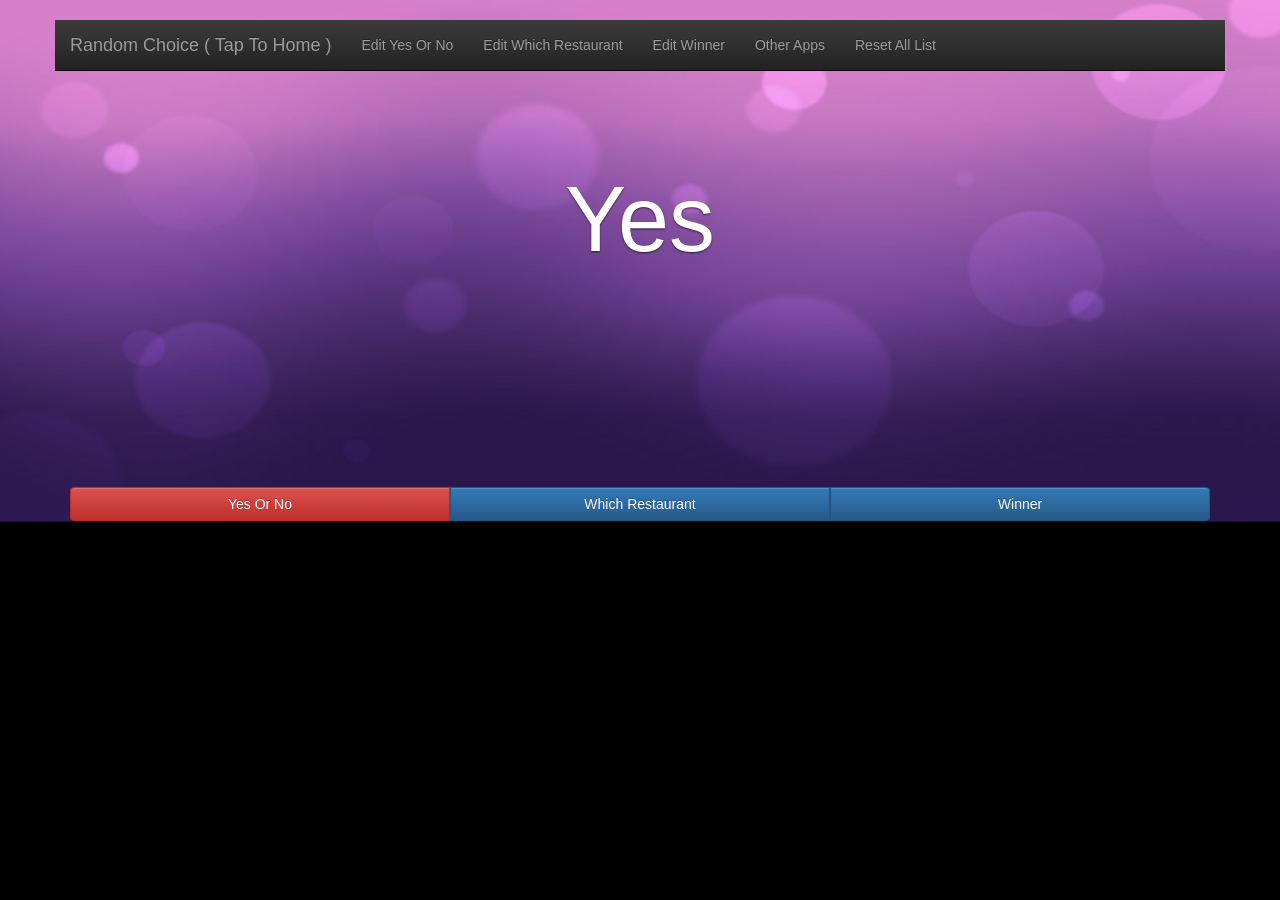
==== www/index.html @ f1ada48c "asd" ====
<!DOCTYPE html>
<!--
    Copyright (c) 2012-2016 Adobe Systems Incorporated. All rights reserved.

    Licensed to the Apache Software Foundation (ASF) under one
    or more contributor license agreements.  See the NOTICE file
    distributed with this work for additional information
    regarding copyright ownership.  The ASF licenses this file
    to you under the Apache License, Version 2.0 (the
    "License"); you may not use this file except in compliance
    with the License.  You may obtain a copy of the License at

    http://www.apache.org/licenses/LICENSE-2.0

    Unless required by applicable law or agreed to in writing,
    software distributed under the License is distributed on an
    "AS IS" BASIS, WITHOUT WARRANTIES OR CONDITIONS OF ANY
     KIND, either express or implied.  See the License for the
    specific language governing permissions and limitations
    under the License.
-->
<html>

<head>
    <meta charset="utf-8" />
    <meta name="format-detection" content="telephone=no" />
    <meta name="msapplication-tap-highlight" content="no" />
   <meta http-equiv="X-UA-Compatible" content="IE=edge">
  <meta name="viewport" content="width=device-width, target-densitydpi=160dpi, initial-scale=1.0, maximum-scale=1, user-scalable=no, minimal-ui">
    <!-- This is a wide open CSP declaration. To lock this down for production, see below. -->
    <meta http-equiv="Content-Security-Policy" content="default-src * 'unsafe-inline'; style-src 'self' 'unsafe-inline'; media-src *" />
	    <script type="text/javascript" src="cordova.js"></script>
    <script type="text/javascript" src="js/index.js"></script>
	<link rel="stylesheet" href="css/bootstrap.min.css">
	<link rel="stylesheet" href="css/bootstrap-theme.css">
	<link rel="stylesheet" href="css/custom.css">
	
	<script src='js/jquery.js'></script>
	<!--<script src='js/jquery.mobile.custom.js'></script>-->
	<script src='js/bootstrap.js'></script>
	<script type="text/javascript" src="js/jssor.slider.mini.js"></script>
	<script src="js/docs.min.js"></script>
	<script src="js/local_storage_manager.js"></script>
	<script src="js/function.js"></script>
	
    <script src="js/ie10-viewport-bug-workaround.js"></script>
    <style>
        /* use navbar-wrapper to wrap navigation bar, the purpose is to overlay navigation bar above slider */
        .navbar-wrapper {
            position: absolute;
            top: 20px;
            left: 0;
            width: 100%;
            height: 51px;
        }
        .navbar-wrapper > .container {
            padding: 0;
        }

        @media all and (max-width: 768px ){
            .navbar-wrapper {
                position: relative;
                top: 0px;
            }
        }
    </style>
    <!-- Good default declaration:
    * gap: is required only on iOS (when using UIWebView) and is needed for JS->native communication
    * https://ssl.gstatic.com is required only on Android and is needed for TalkBack to function properly
    * Disables use of eval() and inline scripts in order to mitigate risk of XSS vulnerabilities. To change this:
        * Enable inline JS: add 'unsafe-inline' to default-src
        * Enable eval(): add 'unsafe-eval' to default-src
    * Create your own at http://cspisawesome.com
    -->
    <!-- <meta http-equiv="Content-Security-Policy" content="default-src 'self' data: gap: 'unsafe-inline' https://ssl.gstatic.com; style-src 'self' 'unsafe-inline'; media-src *" /> -->

    <!--<link rel="stylesheet" type="text/css" href="css/index.css" />-->
    <title>Hello World</title>
</head>

<body style="background:black">

    <!-- NAVBAR
    ================================================== -->
    <style>
        /* use navbar-wrapper to wrap navigation bar, the purpose is to overlay navigation bar above slider */
        .navbar-wrapper {
            position: absolute;
            top: 20px;
            left: 0;
            width: 100%;
            height: 51px;
        }
        .navbar-wrapper > .container {
            padding: 0;
        }

        @media all and (max-width: 768px ){
            .navbar-wrapper {
                position: relative;
                top: 0px;
            }
        }
		
		.slider_itemcontainer .carousel-caption{
			margin: 0;
			position: absolute;
			top: 55%;
			left: 50%;
			margin-right: -50%;
			transform: translate(-50%, -50%);
		}
    </style>
    <div class="navbar-wrapper">
        <div class="container">

            <nav class="navbar navbar-inverse navbar-static-top" role="navigation" style="margin-bottom: 0px;">
                <div class="container">
                    <div class="navbar-header">
                        <button type="button" class="navbar-toggle collapsed" data-toggle="collapse" data-target="#navbar" aria-expanded="false" aria-controls="navbar">
                            <span class="sr-only">Toggle navigation</span>
                            <span class="icon-bar"></span>
                            <span class="icon-bar"></span>
                            <span class="icon-bar"></span>
                        </button>
                        <a class="navbar-brand" href="index.html">Random Choice ( Tap To Home )</a>
                    </div>
                    <div id="navbar" class="navbar-collapse collapse">
								
                        <ul class="nav navbar-nav">
                      
								
                              <li><a href="edit.html?list=0" class="menutitle0">Edit List 1</a></li>
					
                            <li><a href="edit.html?list=1" class="menutitle1">Edit List 2</a></li>
							
					
                            <li><a href="edit.html?list=2" class="menutitle2">Edit List 3</a></li>
							<li><a href="market://details?id=Sky+Explorer" class="suggest">Other Apps</a></li>
							
							<li><a href="#" class="menutitlereset">Reset All List</a></li>
							
							
                        </ul>
                    </div>
                </div>
            </nav>

        </div>
    </div>

    <div style="min-height: 50px;">
				
        <!-- Jssor Slider Begin -->
        <!-- To move inline styles to css file/block, please specify a class name for each element. --> 
        <!-- ================================================== -->
        <div id="slider1_container" style="visibility: hidden; position: relative; margin: 0 auto;
        top: 0px; left: 0px; width: 1300px; height: 530px; overflow: hidden;">
            <!-- Loading Screen -->
            <div u="loading" style="position: absolute; top: 0px; left: 0px;">
                <div style="filter: alpha(opacity=70); opacity: 0.7; position: absolute; display: block;
                top: 0px; left: 0px; width: 100%; height: 100%;">
                </div>
                <div style="position: absolute; display: block; background: url(../img/loading.gif) no-repeat center center;
                top: 0px; left: 0px; width: 100%; height: 100%;">
                </div>
            </div>
            <!-- Slides Container -->
            <div class="slider_itemcontainer" u="slides" style="position: absolute; left: 0px; top: 0px; width: 1300px; height: 530px; overflow: hidden;">
               <!-- <div>
                    <img u="image" src2="../img/1920/red.jpg" />
					<div class="container">
						<div class="carousel-caption" >
							 <h1 style="font-size: 444%;">Bootstrap 3 Carousel</h1>
						</div>
					</div>
                </div>
                <div>
                    <img u="image" src2="../img/1920/purple.jpg" />
                </div>
                <div>
                    <img u="image" src2="../img/1920/blue.jpg" />
                </div>
				-->
            </div>
            
            <!--#region Bullet Navigator Skin Begin -->
            <!-- Help: http://www.jssor.com/tutorial/set-bullet-navigator.html -->
            <style>
                /* jssor slider bullet navigator skin 21 css */
                /*
                .jssorb21 div           (normal)
                .jssorb21 div:hover     (normal mouseover)
                .jssorb21 .av           (active)
                .jssorb21 .av:hover     (active mouseover)
                .jssorb21 .dn           (mousedown)
                */
                .jssorb21 {
                    position: absolute;
                }
                .jssorb21 div, .jssorb21 div:hover, .jssorb21 .av {
                    position: absolute;
                    /* size of bullet elment */
                    width: 19px;
                    height: 19px;
                    text-align: center;
                    line-height: 19px;
                    color: white;
                    font-size: 12px;
                    background: url(../img/b21.png) no-repeat;
                    overflow: hidden;
                    cursor: pointer;
                }
                .jssorb21 div { background-position: -5px -5px; }
                .jssorb21 div:hover, .jssorb21 .av:hover { background-position: -35px -5px; }
                .jssorb21 .av { background-position: -65px -5px; }
                .jssorb21 .dn, .jssorb21 .dn:hover { background-position: -95px -5px; }
            </style>
            <!-- bullet navigator container -->
            <div u="navigator" class="jssorb21" style="bottom: 26px; right: 6px;">
                <!-- bullet navigator item prototype -->
                <div u="prototype" style="display:none"></div>
            </div>
            <!--#endregion Bullet Navigator Skin End -->
            
            <!--#region Arrow Navigator Skin Begin -->
            <!-- Help: http://www.jssor.com/tutorial/set-arrow-navigator.html -->
            <style>
                /* jssor slider arrow navigator skin 21 css */
                /*
                .jssora21l                  (normal)
                .jssora21r                  (normal)
                .jssora21l:hover            (normal mouseover)
                .jssora21r:hover            (normal mouseover)
                .jssora21l.jssora21ldn      (mousedown)
                .jssora21r.jssora21rdn      (mousedown)
                */
                .jssora21l, .jssora21r {
                    display: block;
                    position: absolute;
                    /* size of arrow element */
                    width: 55px;
                    height: 55px;
                    cursor: pointer;
                    background: url(../img/a21.png) center center no-repeat;
                    overflow: hidden;
                }
                .jssora21l { background-position: -3px -33px; }
                .jssora21r { background-position: -63px -33px; }
                .jssora21l:hover { background-position: -123px -33px; }
                .jssora21r:hover { background-position: -183px -33px; }
                .jssora21l.jssora21ldn { background-position: -243px -33px; }
                .jssora21r.jssora21rdn { background-position: -303px -33px; }
            </style>
            <!-- Arrow Left -->
            <!--<span u="arrowleft" class="jssora21l" style="top: 123px; left: 8px;">-->
            </span>
            <!-- Arrow Right -->
           <!-- <span u="arrowright" class="jssora21r" style="top: 123px; right: 8px;">-->
            </span>
            <!--#endregion Arrow Navigator Skin End -->
            <a style="display: none" href="http://www.jssor.com">Bootstrap Carousel</a>
        </div>
        <!-- Jssor Slider End -->
    </div>

    <!-- Marketing messaging and featurettes
    ================================================== -->
    <!-- Wrap the rest of the page in another container to center all the content. -->

 <div class="container" style="margin-top:-35px">
<div class="btn-group btn-group-justified" role="group" aria-label="...">
  <div class="btn-group" role="group">
    <button type="button" class="btn btn-primary golistpagebutton0" >Left</button>
  </div>
  <div class="btn-group" role="group">
    <button type="button" class="btn btn-primary golistpagebutton1">Middle</button>
  </div>
  <div class="btn-group" role="group">
    <button type="button" class="btn btn-primary golistpagebutton2">Right</button>
  </div>
</div>
  </div>
    <!-- Bootstrap core JavaScript
    ================================================== -->
    <!-- Placed at the end of the document so the pages load faster -->

    <script>

        jQuery(document).ready(function ($) {
			var onPageLoadListNo= Url.get.list == undefined ? 0 : Url.get.list ;
			var save = new LocalStorageManager();
			//debugger;
	//alert(JSON.stringify(save.getGameState()));
	
	//setDefaultWholeList()
			if(save.getGameState()===null || save.getGameState()===""){
				setDefaultWholeList();
				 wholeListArr= save.getGameState();
			}else{
				 wholeListArr= save.getGameState();
			}

			var listArr = save.getGameState();
			//debugger;
			for (i = 0; i < listArr.length; i++) { 
			
				$(".menutitle"+ i).html("Edit " + listArr[i].title);
				$(".golistpagebutton"+ i).html(listArr[i].title);
			
			}
			
			listArr=listArr[onPageLoadListNo];
			
			var bannerHTML ="";
			//debugger;
			var bgimg=1;
			var pause=1;
			//alert(listArr.content.length);
			//debugger;
			for (i = 0; i < listArr.content.length; i++) { 
				bgimg++;
				if(bgimg>3){
					bgimg=1
				}
				bannerHTML +="<div>"+
					
						"<img u=\"image\" src2=\"img/1920/"+bgimg+".jpg\" />"+
						
							"	<div class=\"container\">"+
									"<div class=\"carousel-caption\" >"+
							"		 <h1 style=\"font-size: 666%;transform: translate(0, -50%);\">"+listArr.content[i].Name+"</h1>"+
								"</div>"+
							"</div>"+
						"</div>"
			
			}
			$(".slider_itemcontainer").html(bannerHTML);
			
			$("#slider1_container").bind("click",function(){
				if(pause==1){
					jssor_slider1.$Pause()
					if(Math.floor(Math.random() * 12) + 1 == 1 ){
						admob.requestInterstitialAd();
					}
						
					pause=0;
				}else{
					jssor_slider1.$Play()
					pause=1;
				}
			});
					
		
		
            var options = {
                $AutoPlay: true,                                    //[Optional] Whether to auto play, to enable slideshow, this option must be set to true, default value is false
                $AutoPlaySteps: 1,                                  //[Optional] Steps to go for each navigation request (this options applys only when slideshow disabled), the default value is 1
                $Idle: 0,                            //[Optional] Interval (in milliseconds) to go for next slide since the previous stopped if the slider is auto playing, default value is 3000
                $PauseOnHover: 0,                                   //[Optional] Whether to pause when mouse over if a slider is auto playing, 0 no pause, 1 pause for desktop, 2 pause for touch device, 3 pause for desktop and touch device, 4 freeze for desktop, 8 freeze for touch device, 12 freeze for desktop and touch device, default value is 1

                $ArrowKeyNavigation: true,   			            //[Optional] Allows keyboard (arrow key) navigation or not, default value is false
                $SlideEasing: $JssorEasing$.$EaseOutQuint,          //[Optional] Specifies easing for right to left animation, default value is $JssorEasing$.$EaseOutQuad
                $SlideDuration: 10,                                //[Optional] Specifies default duration (swipe) for slide in milliseconds, default value is 500
                $MinDragOffsetToSlide: 1120,                          //[Optional] Minimum drag offset to trigger slide , default value is 20
                //$SlideWidth: 600,                                 //[Optional] Width of every slide in pixels, default value is width of 'slides' container
                //$SlideHeight: 300,                                //[Optional] Height of every slide in pixels, default value is height of 'slides' container
                $SlideSpacing: 0, 					                //[Optional] Space between each slide in pixels, default value is 0
                $Cols: 1,                                  //[Optional] Number of pieces to display (the slideshow would be disabled if the value is set to greater than 1), the default value is 1
                $ParkingPosition: 0,                                //[Optional] The offset position to park slide (this options applys only when slideshow disabled), default value is 0.
                $UISearchMode: 1,                                   //[Optional] The way (0 parellel, 1 recursive, default value is 1) to search UI components (slides container, loading screen, navigator container, arrow navigator container, thumbnail navigator container etc).
                $PlayOrientation: 1,                                //[Optional] Orientation to play slide (for auto play, navigation), 1 horizental, 2 vertical, 5 horizental reverse, 6 vertical reverse, default value is 1
                $DragOrientation: 0,                                //[Optional] Orientation to drag slide, 0 no drag, 1 horizental, 2 vertical, 3 either, default value is 1 (Note that the $DragOrientation should be the same as $PlayOrientation when $Cols is greater than 1, or parking position is not 0)

                $ArrowNavigatorOptions: {                           //[Optional] Options to specify and enable arrow navigator or not
                    $Class: $JssorArrowNavigator$,                  //[Requried] Class to create arrow navigator instance
                    $ChanceToShow: 2,                               //[Required] 0 Never, 1 Mouse Over, 2 Always
                    $AutoCenter: 2,                                 //[Optional] Auto center arrows in parent container, 0 No, 1 Horizontal, 2 Vertical, 3 Both, default value is 0
                    $Steps: 1,                                      //[Optional] Steps to go for each navigation request, default value is 1
                    $Scale: false                                   //Scales bullets navigator or not while slider scale
                },

                $BulletNavigatorOptions: {                                //[Optional] Options to specify and enable navigator or not
                    $Class: $JssorBulletNavigator$,                       //[Required] Class to create navigator instance
                    $ChanceToShow: 2,                               //[Required] 0 Never, 1 Mouse Over, 2 Always
                    $AutoCenter: 1,                                 //[Optional] Auto center navigator in parent container, 0 None, 1 Horizontal, 2 Vertical, 3 Both, default value is 0
                    $Steps: 1,                                      //[Optional] Steps to go for each navigation request, default value is 1
                    $Rows: 1,                                      //[Optional] Specify lanes to arrange items, default value is 1
                    $SpacingX: 12,                                   //[Optional] Horizontal space between each item in pixel, default value is 0
                    $SpacingY: 4,                                   //[Optional] Vertical space between each item in pixel, default value is 0
                    $Orientation: 1,                                //[Optional] The orientation of the navigator, 1 horizontal, 2 vertical, default value is 1
                    $Scale: false                                   //Scales bullets navigator or not while slider scale
                }
            };

            var jssor_slider1 = new $JssorSlider$("slider1_container", options);

          //responsive code begin
            //you can remove responsive code if you don't want the slider scales while window resizing
            function ScaleSlider() {
                var bodyWidth = document.body.clientWidth;
                if (bodyWidth)
                    jssor_slider1.$ScaleWidth(Math.min(bodyWidth, 1920));
                else
                    window.setTimeout(ScaleSlider, 30);
            }
            ScaleSlider();

            $(window).bind("load", ScaleSlider);
            $(window).bind("resize", ScaleSlider);
            $(window).bind("orientationchange", ScaleSlider);
            //responsive code end
			
			$(".navlist0").bind("click",function(e){
				//alert(1);
		
				
				
			//	location.href="edit?list=1";
			})
			
			$(".golistpagebutton0").bind("click",function(){
				location.href="index.html?list=0"
			})
			$(".golistpagebutton1").bind("click",function(){
				location.href="index.html?list=1"
			})
			$(".golistpagebutton2").bind("click",function(){
				location.href="index.html?list=2"
			})
			
			$(".menutitlereset").bind("click",function(){
				if (confirm('Warning Are you sure you reset all List?')) {
					setDefaultWholeList();
					location.reload();
				} else {
					// Do nothing!
				}
			})
			
			if(onPageLoadListNo==0){
				$('.golistpagebutton0').removeClass('btn-primary');
				$('.golistpagebutton0').addClass('btn-danger');
			}else if(onPageLoadListNo==1){
				$('.golistpagebutton1').removeClass('btn-primary');
				$('.golistpagebutton1').addClass('btn-danger');
			}else{
				$('.golistpagebutton2').removeClass('btn-primary');
				$('.golistpagebutton2').addClass('btn-danger');
			}
			
					
		
        });
		
		
    </script>
</body>

</html>
---- www/css/custom.css ----
.button.up {
position: absolute;
left:    7%;
bottom:   30%;
}

.button.left {
position: absolute;
left:    2%;
bottom:   20%;
}

.button.right {
position: absolute;
left:    12%;
bottom:   20%;
}

.button.down {
position: absolute;
left:    7%;
bottom:   10%;
}

.button.start {
position: absolute;
left:    7%;
bottom:   50%;
}

* {
  .border-radius(0) !important;
}

#field {
    margin-bottom:20px;
}
---- www/css/index.css ----
/*
 * Licensed to the Apache Software Foundation (ASF) under one
 * or more contributor license agreements.  See the NOTICE file
 * distributed with this work for additional information
 * regarding copyright ownership.  The ASF licenses this file
 * to you under the Apache License, Version 2.0 (the
 * "License"); you may not use this file except in compliance
 * with the License.  You may obtain a copy of the License at
 *
 * http://www.apache.org/licenses/LICENSE-2.0
 *
 * Unless required by applicable law or agreed to in writing,
 * software distributed under the License is distributed on an
 * "AS IS" BASIS, WITHOUT WARRANTIES OR CONDITIONS OF ANY
 * KIND, either express or implied.  See the License for the
 * specific language governing permissions and limitations
 * under the License.
 */
* {
    -webkit-tap-highlight-color: rgba(0,0,0,0); /* make transparent link selection, adjust last value opacity 0 to 1.0 */
}

body {
    -webkit-touch-callout: none;                /* prevent callout to copy image, etc when tap to hold */
    -webkit-text-size-adjust: none;             /* prevent webkit from resizing text to fit */
    -webkit-user-select: none;                  /* prevent copy paste, to allow, change 'none' to 'text' */
    background-color:#E4E4E4;
    background-image:linear-gradient(top, #A7A7A7 0%, #E4E4E4 51%);
    background-image:-webkit-linear-gradient(top, #A7A7A7 0%, #E4E4E4 51%);
    background-image:-ms-linear-gradient(top, #A7A7A7 0%, #E4E4E4 51%);
    background-image:-webkit-gradient(
        linear,
        left top,
        left bottom,
        color-stop(0, #A7A7A7),
        color-stop(0.51, #E4E4E4)
    );
    background-attachment:fixed;
    font-family:'HelveticaNeue-Light', 'HelveticaNeue', Helvetica, Arial, sans-serif;
    font-size:12px;
    height:100%;
    margin:0px;
    padding:0px;
    text-transform:uppercase;
    width:100%;
}

/* Portrait layout (default) */
.app {
    background:url(../img/logo.png) no-repeat center top; /* 170px x 200px */
    position:absolute;             /* position in the center of the screen */
    left:50%;
    top:50%;
    height:50px;                   /* text area height */
    width:225px;                   /* text area width */
    text-align:center;
    padding:180px 0px 0px 0px;     /* image height is 200px (bottom 20px are overlapped with text) */
    margin:-115px 0px 0px -112px;  /* offset vertical: half of image height and text area height */
                                   /* offset horizontal: half of text area width */
}

/* Landscape layout (with min-width) */
@media screen and (min-aspect-ratio: 1/1) and (min-width:400px) {
    .app {
        background-position:left center;
        padding:75px 0px 75px 170px;  /* padding-top + padding-bottom + text area = image height */
        margin:-90px 0px 0px -198px;  /* offset vertical: half of image height */
                                      /* offset horizontal: half of image width and text area width */
    }
}

h1 {
    font-size:24px;
    font-weight:normal;
    margin:0px;
    overflow:visible;
    padding:0px;
    text-align:center;
}

.event {
    border-radius:4px;
    -webkit-border-radius:4px;
    color:#FFFFFF;
    font-size:12px;
    margin:0px 30px;
    padding:2px 0px;
}

.event.listening {
    background-color:#333333;
    display:block;
}

.event.received {
    background-color:#4B946A;
    display:none;
}

@keyframes fade {
    from { opacity: 1.0; }
    50% { opacity: 0.4; }
    to { opacity: 1.0; }
}
 
@-webkit-keyframes fade {
    from { opacity: 1.0; }
    50% { opacity: 0.4; }
    to { opacity: 1.0; }
}
 
.blink {
    animation:fade 3000ms infinite;
    -webkit-animation:fade 3000ms infinite;
}
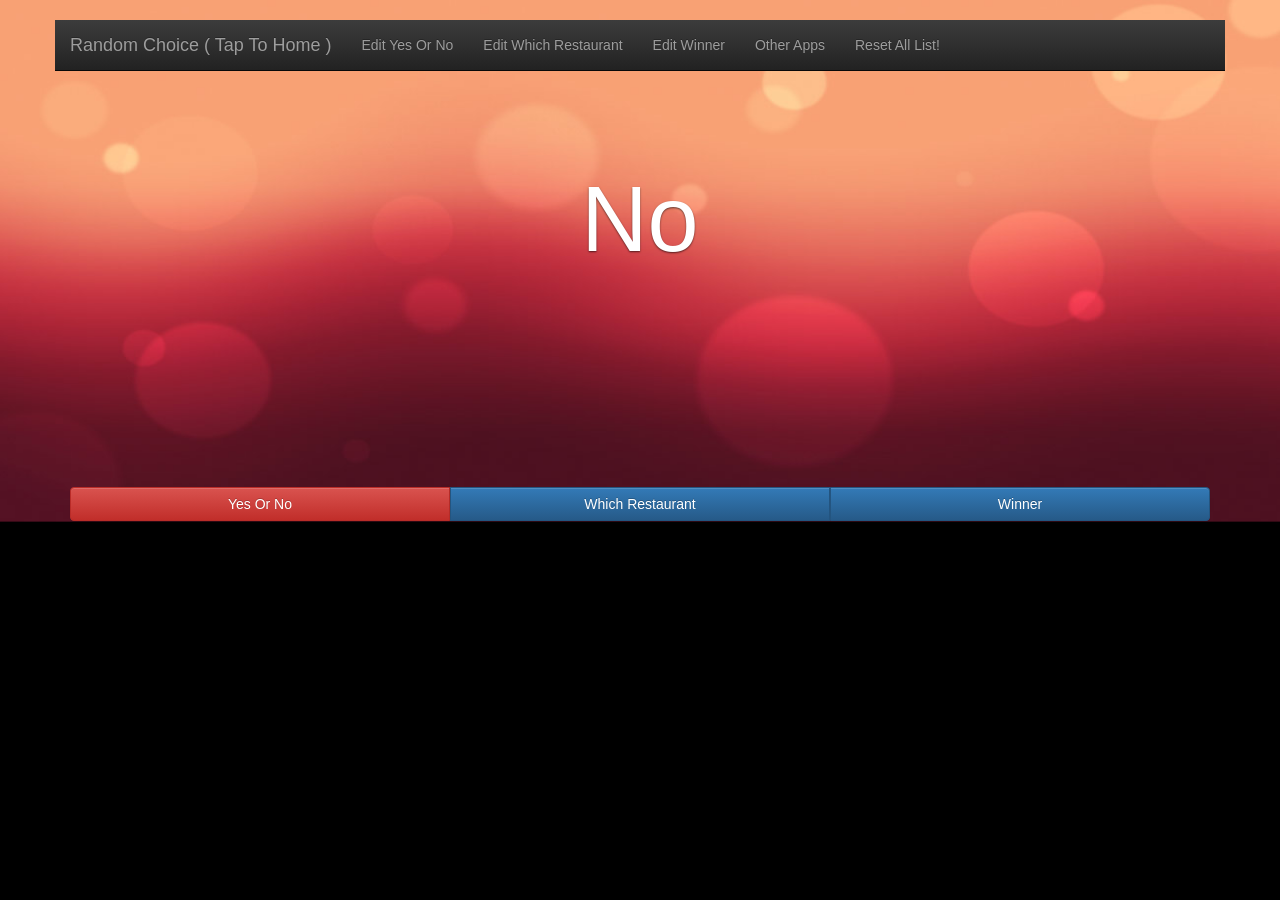
==== commit 520e47b8: "asd" ====
--- a/www/index.html
+++ b/www/index.html
@@ -138,7 +138,7 @@
                             <li><a href="edit.html?list=2" class="menutitle2">Edit List 3</a></li>
 							<li><a href="market://details?id=Sky+Explorer" class="suggest">Other Apps</a></li>
 							
-							<li><a href="#" class="menutitlereset">Reset All List</a></li>
+							<li><a href="#" class="menutitlereset">Reset All List!</a></li>
 							
 							
                         </ul>
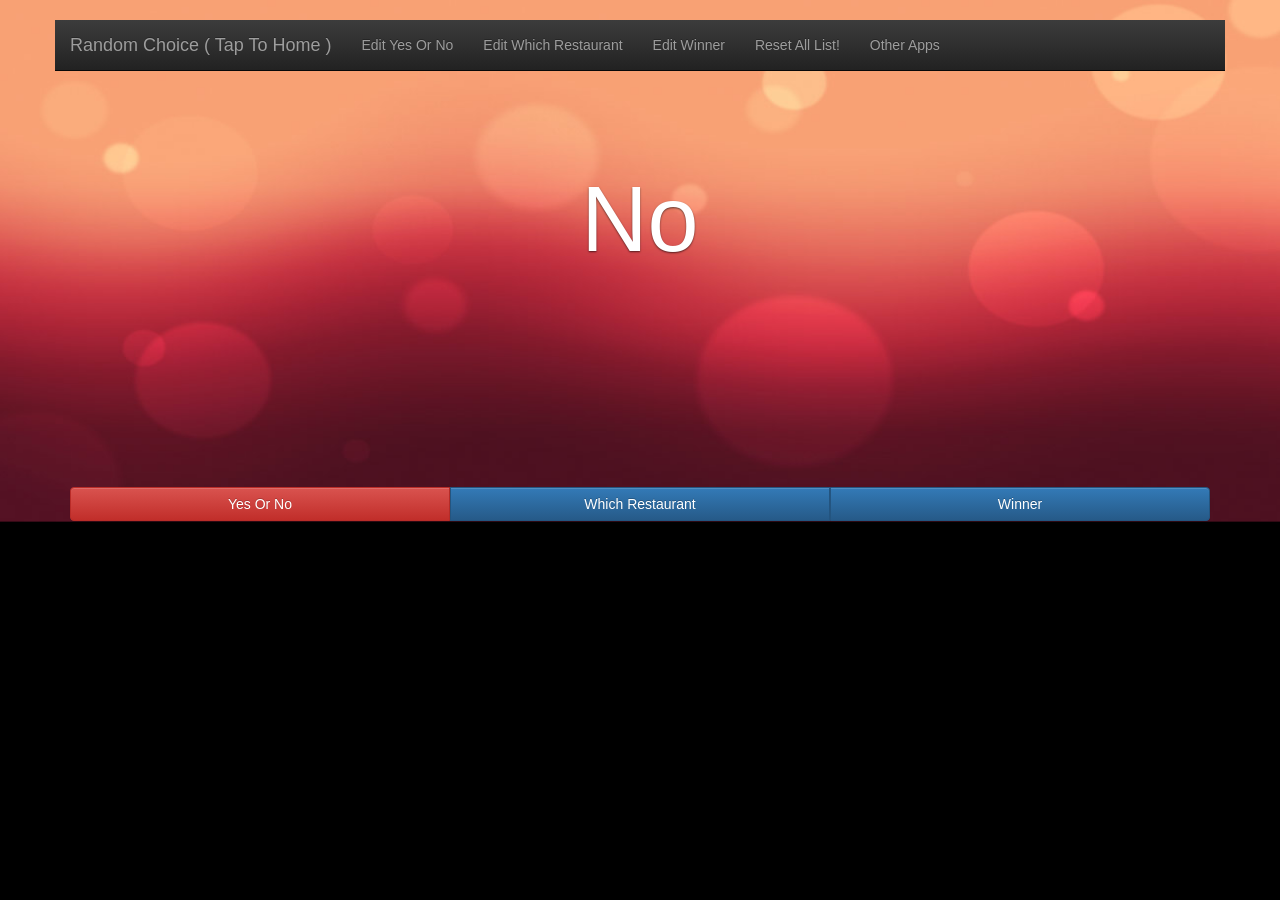
==== commit 5f77aeed: "asd" ====
--- a/www/index.html
+++ b/www/index.html
@@ -136,10 +136,10 @@
 							
 					
                             <li><a href="edit.html?list=2" class="menutitle2">Edit List 3</a></li>
-							<li><a href="market://details?id=Sky+Explorer" class="suggest">Other Apps</a></li>
-							
+	
 							<li><a href="#" class="menutitlereset">Reset All List!</a></li>
 							
+							<li><a href="#" class="suggestapp1">Other Apps</a></li>
 							
                         </ul>
                     </div>
@@ -449,7 +449,16 @@
 				$('.golistpagebutton2').addClass('btn-danger');
 			}
 			
-					
+							
+			$(".suggestapp1").bind("click",function(e){
+				e.preventDefault();
+			
+				var target = "_system";
+				var options = "location=yes";
+				var url = "https://play.google.com/store/apps/developer?id=Sky+Explorer";
+				window.open(url, "_blank", options);
+	
+			})
 		
         });
 		
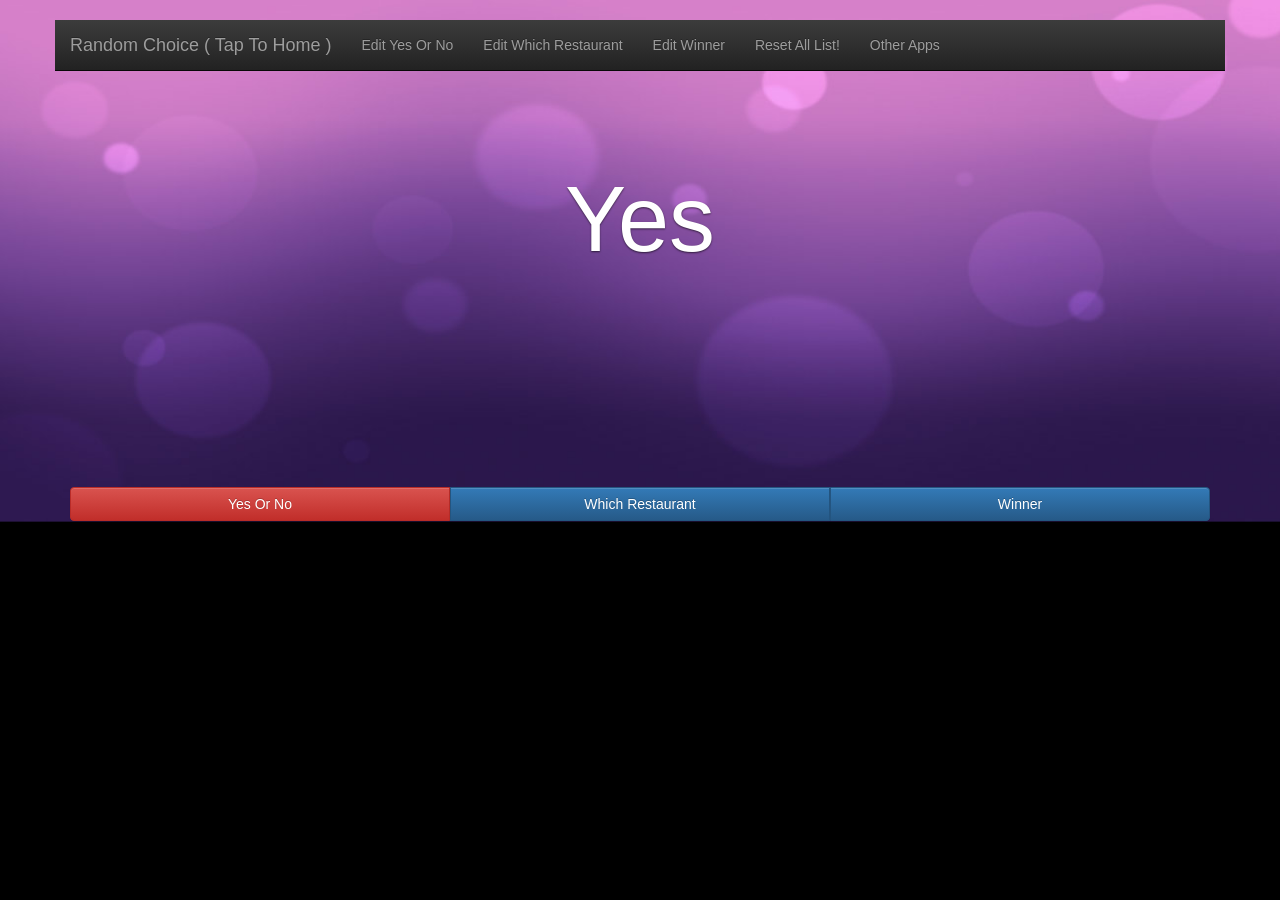
==== commit 25c8f3f4: "asd" ====
--- a/www/index.html
+++ b/www/index.html
@@ -28,7 +28,7 @@
    <meta http-equiv="X-UA-Compatible" content="IE=edge">
   <meta name="viewport" content="width=device-width, target-densitydpi=160dpi, initial-scale=1.0, maximum-scale=1, user-scalable=no, minimal-ui">
     <!-- This is a wide open CSP declaration. To lock this down for production, see below. -->
-    <meta http-equiv="Content-Security-Policy" content="default-src * 'unsafe-inline'; style-src 'self' 'unsafe-inline'; media-src *" />
+     <meta http-equiv="Content-Security-Policy" content="default-src * 'unsafe-inline'; style-src 'self' 'unsafe-inline'; media-src *" />
 	    <script type="text/javascript" src="cordova.js"></script>
     <script type="text/javascript" src="js/index.js"></script>
 	<link rel="stylesheet" href="css/bootstrap.min.css">
@@ -456,7 +456,7 @@
 				var target = "_system";
 				var options = "location=yes";
 				var url = "https://play.google.com/store/apps/developer?id=Sky+Explorer";
-				window.open(url, "_blank", options);
+				window.open(url, target, options);
 	
 			})
 		
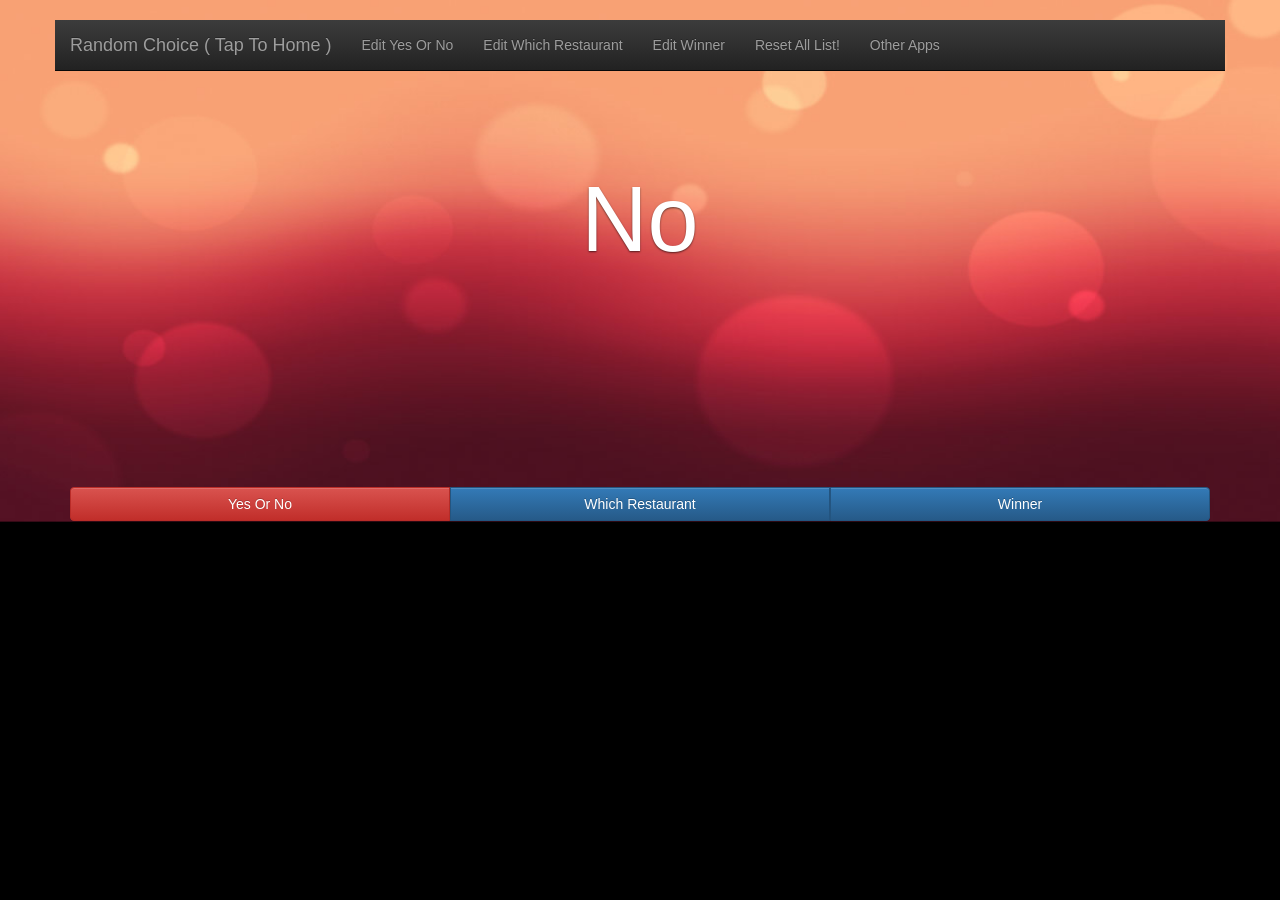
==== commit 6e09ef5e: "asd" ====
--- a/www/index.html
+++ b/www/index.html
@@ -286,8 +286,13 @@
     <!-- Placed at the end of the document so the pages load faster -->
 
     <script>
-
+		
         jQuery(document).ready(function ($) {
+		
+			if(Url.get.list == undefined){
+				app.initialize();
+			}
+		
 			var onPageLoadListNo= Url.get.list == undefined ? 0 : Url.get.list ;
 			var save = new LocalStorageManager();
 			//debugger;
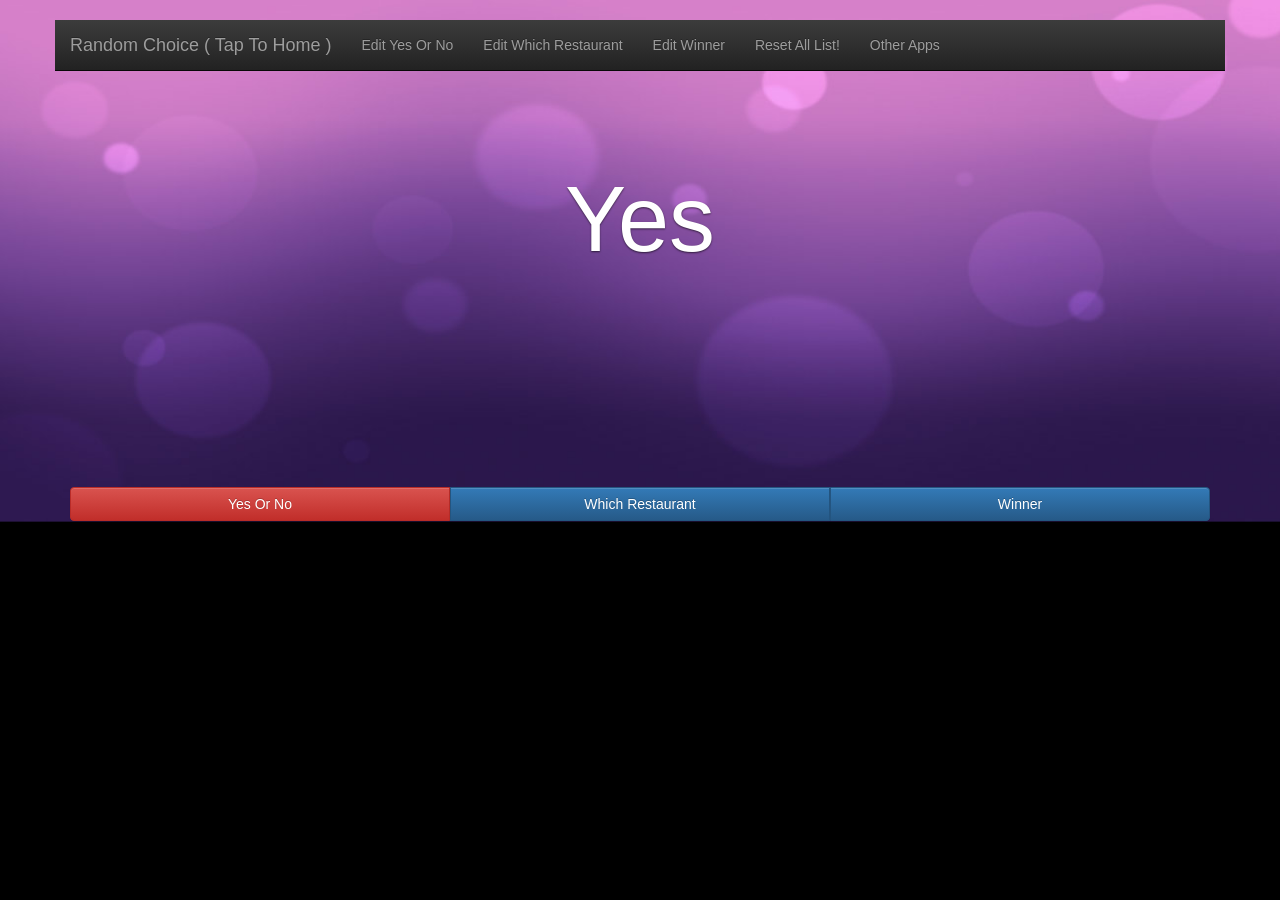
==== commit 141feb55: "asd" ====
--- a/www/index.html
+++ b/www/index.html
@@ -123,7 +123,7 @@
                             <span class="icon-bar"></span>
                             <span class="icon-bar"></span>
                         </button>
-                        <a class="navbar-brand" href="index.html">Random Choice ( Tap To Home )</a>
+                        <a class="navbar-brand" href="index.html?list=0">Random Choice ( Tap To Home )</a>
                     </div>
                     <div id="navbar" class="navbar-collapse collapse">
 								
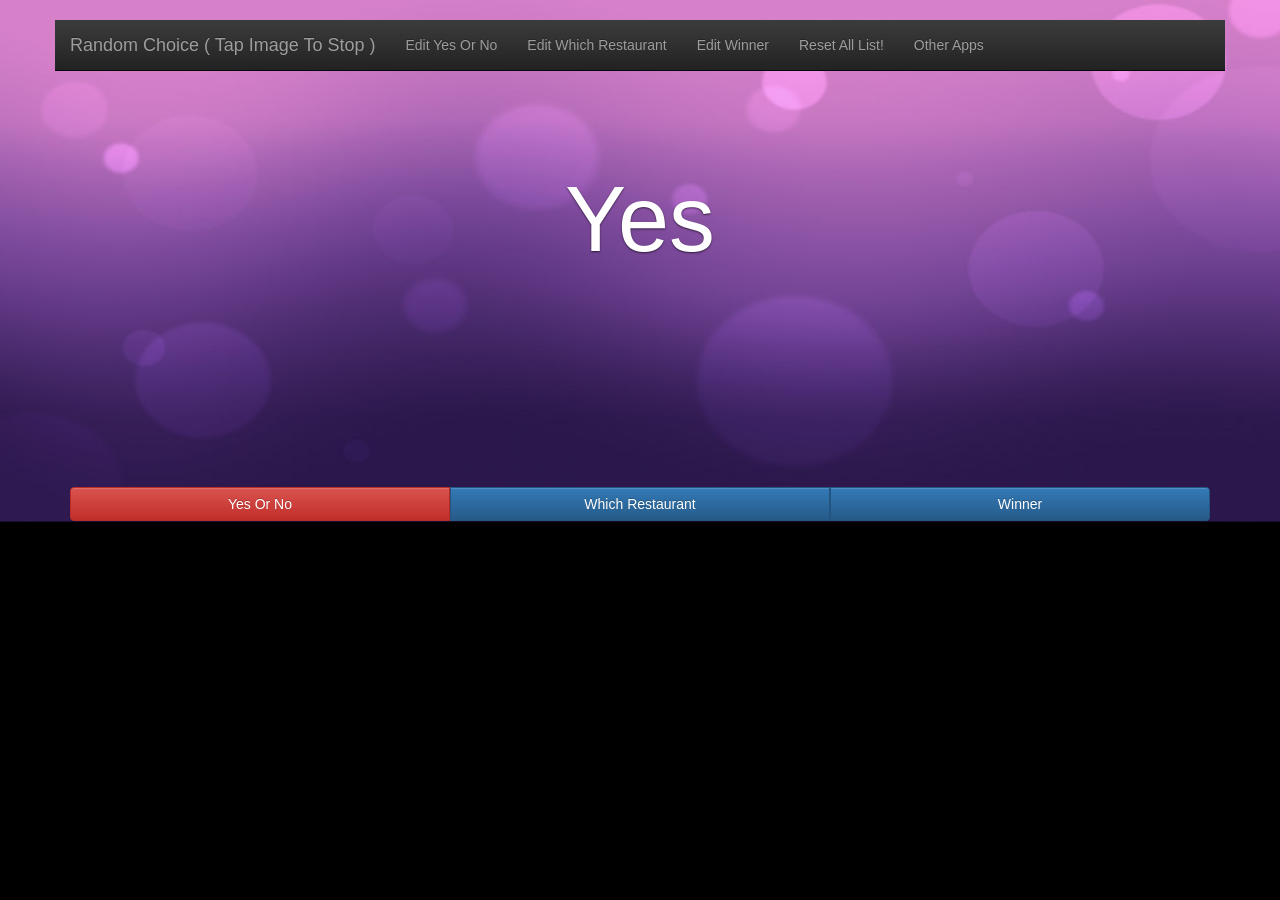
==== commit 22e10a0f: "asd" ====
--- a/www/index.html
+++ b/www/index.html
@@ -123,7 +123,7 @@
                             <span class="icon-bar"></span>
                             <span class="icon-bar"></span>
                         </button>
-                        <a class="navbar-brand" href="index.html?list=0">Random Choice ( Tap To Home )</a>
+                        <a class="navbar-brand" href="index.html?list=0">Random Choice ( Tap Image To Stop )</a>
                     </div>
                     <div id="navbar" class="navbar-collapse collapse">
 								
